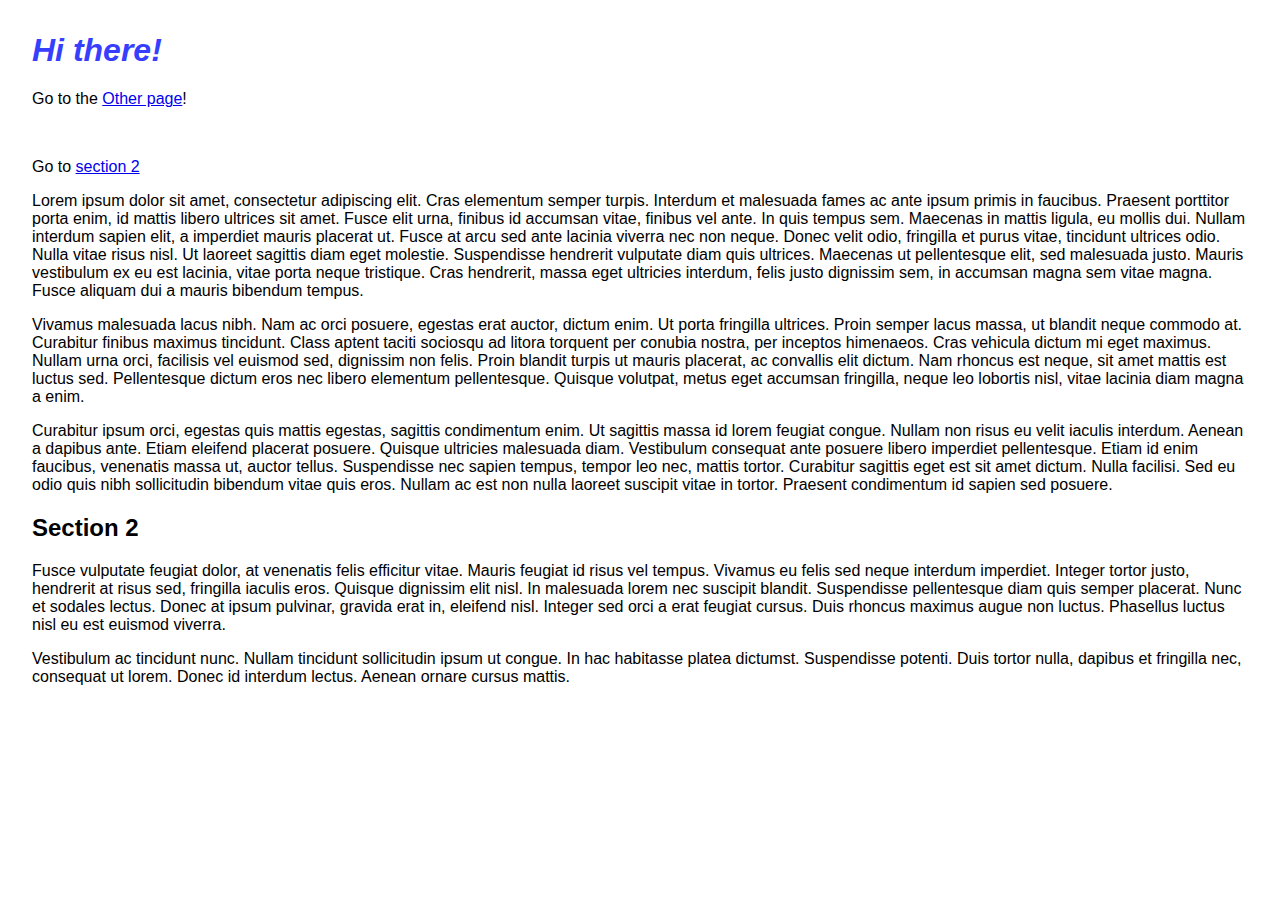
==== index.html @ d2d271c0 "👹⛷ Updated with Glitch" ====
<!DOCTYPE html>
<html lang="en">
  <head>
    <meta charset="utf-8">
    <meta http-equiv="X-UA-Compatible" content="IE=edge">
    <meta name="viewport" content="width=device-width, initial-scale=1">

    <title>Hello!</title>
    
    <!-- import the webpage's stylesheet -->
    <link rel="stylesheet" href="/style.css">
    
    <!-- import the webpage's javascript file -->
    <script src="/script.js" defer></script>
  </head>  
  <body>
    <h1>Hi there!</h1>
    
    <p>
      Go to the <a href="/ooOoOFILE.html">Other page</a>!
    </p>
    <br>
    <p>
      Go to <a href="#section2">section 2</a>
    </p>
    
    <p>
      
    Lorem ipsum dolor sit amet, consectetur adipiscing elit. Cras elementum semper turpis. Interdum et malesuada fames ac ante ipsum primis in faucibus. Praesent porttitor porta enim, id mattis libero ultrices sit amet. Fusce elit urna, finibus id accumsan vitae, finibus vel ante. In quis tempus sem. Maecenas in mattis ligula, eu mollis dui. Nullam interdum sapien elit, a imperdiet mauris placerat ut. Fusce at arcu sed ante lacinia viverra nec non neque. Donec velit odio, fringilla et purus vitae, tincidunt ultrices odio. Nulla vitae risus nisl. Ut laoreet sagittis diam eget molestie. Suspendisse hendrerit vulputate diam quis ultrices. Maecenas ut pellentesque elit, sed malesuada justo. Mauris vestibulum ex eu est lacinia, vitae porta neque tristique. Cras hendrerit, massa eget ultricies interdum, felis justo dignissim sem, in accumsan magna sem vitae magna. Fusce aliquam dui a mauris bibendum tempus.
    </p>
    <p>
      
    Vivamus malesuada lacus nibh. Nam ac orci posuere, egestas erat auctor, dictum enim. Ut porta fringilla ultrices. Proin semper lacus massa, ut blandit neque commodo at. Curabitur finibus maximus tincidunt. Class aptent taciti sociosqu ad litora torquent per conubia nostra, per inceptos himenaeos. Cras vehicula dictum mi eget maximus. Nullam urna orci, facilisis vel euismod sed, dignissim non felis. Proin blandit turpis ut mauris placerat, ac convallis elit dictum. Nam rhoncus est neque, sit amet mattis est luctus sed. Pellentesque dictum eros nec libero elementum pellentesque. Quisque volutpat, metus eget accumsan fringilla, neque leo lobortis nisl, vitae lacinia diam magna a enim.
    </p>
    <p>
      
    Curabitur ipsum orci, egestas quis mattis egestas, sagittis condimentum enim. Ut sagittis massa id lorem feugiat congue. Nullam non risus eu velit iaculis interdum. Aenean a dapibus ante. Etiam eleifend placerat posuere. Quisque ultricies malesuada diam. Vestibulum consequat ante posuere libero imperdiet pellentesque. Etiam id enim faucibus, venenatis massa ut, auctor tellus. Suspendisse nec sapien tempus, tempor leo nec, mattis tortor. Curabitur sagittis eget est sit amet dictum. Nulla facilisi. Sed eu odio quis nibh sollicitudin bibendum vitae quis eros. Nullam ac est non nulla laoreet suscipit vitae in tortor. Praesent condimentum id sapien sed posuere.
    </p>
      
    <h2
      id="section2">
      
      Section 2
    </h2>
    
    <p>
      
    Fusce vulputate feugiat dolor, at venenatis felis efficitur vitae. Mauris feugiat id risus vel tempus. Vivamus eu felis sed neque interdum imperdiet. Integer tortor justo, hendrerit at risus sed, fringilla iaculis eros. Quisque dignissim elit nisl. In malesuada lorem nec suscipit blandit. Suspendisse pellentesque diam quis semper placerat. Nunc et sodales lectus. Donec at ipsum pulvinar, gravida erat in, eleifend nisl. Integer sed orci a erat feugiat cursus. Duis rhoncus maximus augue non luctus. Phasellus luctus nisl eu est euismod viverra.
    </p>

    <p>
      
    Vestibulum ac tincidunt nunc. Nullam tincidunt sollicitudin ipsum ut congue. In hac habitasse platea dictumst. Suspendisse potenti. Duis tortor nulla, dapibus et fringilla nec, consequat ut lorem. Donec id interdum lectus. Aenean ornare cursus mattis.
    </p>
      
    <!-- include the Glitch button to show what the webpage is about and
          to make it easier for folks to view source and remix -->
    <div class="glitchButton" style="position:fixed;top:20px;right:20px;"></div>
    <script src="https://button.glitch.me/button.js" defer></script>
  </body>
</html>
---- style.css ----
/* CSS files add styling rules to your content */

body {
  font-family: helvetica, arial, sans-serif;
  margin: 2em;
}

h1 {
  font-style: italic;
  color: #373fff;
}

table, th, td {
  border: 1px solid black;
  border-collapse: collapse;
}
th, td {
  padding: 5px;
  text-align: left;    
}
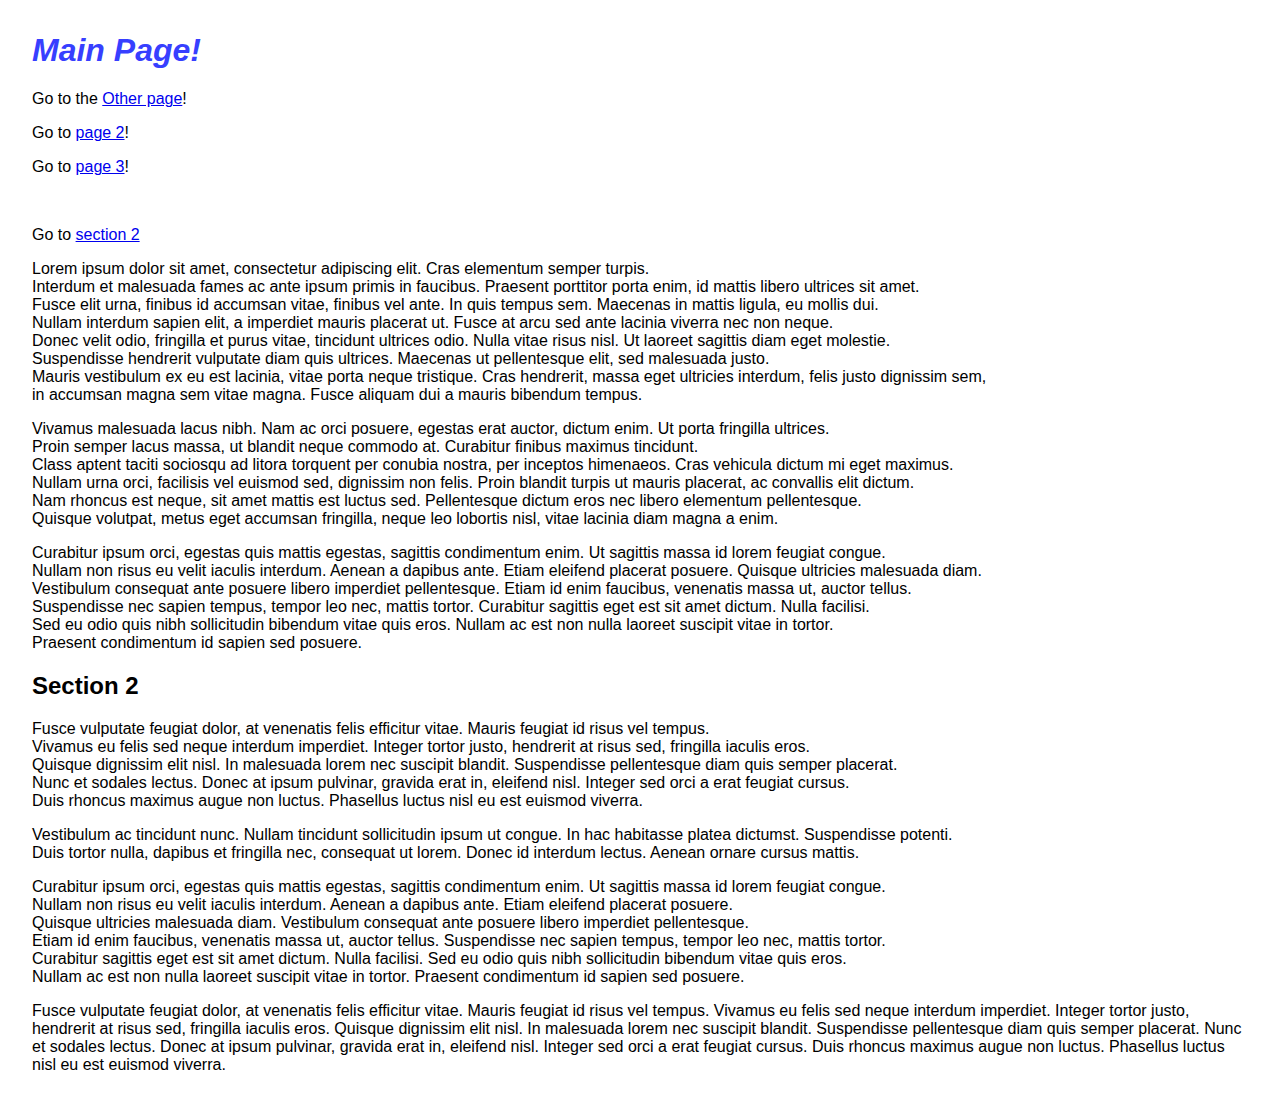
==== commit 90628e96: "🐛⛩ Updated with Glitch" ====
--- a/index.html
+++ b/index.html
@@ -14,11 +14,18 @@
     <script src="/script.js" defer></script>
   </head>  
   <body>
-    <h1>Hi there!</h1>
+    <h1>Main Page!</h1>
     
     <p>
       Go to the <a href="/ooOoOFILE.html">Other page</a>!
     </p>
+    <p>
+      Go to <a href="/Words.html">page 2</a>!
+    </p>
+   <p>
+      Go to <a href="/Gallery.html">page 3</a>!
+    </p>
+ 
     <br>
     <p>
       Go to <a href="#section2">section 2</a>
@@ -26,15 +33,32 @@
     
     <p>
       
-    Lorem ipsum dolor sit amet, consectetur adipiscing elit. Cras elementum semper turpis. Interdum et malesuada fames ac ante ipsum primis in faucibus. Praesent porttitor porta enim, id mattis libero ultrices sit amet. Fusce elit urna, finibus id accumsan vitae, finibus vel ante. In quis tempus sem. Maecenas in mattis ligula, eu mollis dui. Nullam interdum sapien elit, a imperdiet mauris placerat ut. Fusce at arcu sed ante lacinia viverra nec non neque. Donec velit odio, fringilla et purus vitae, tincidunt ultrices odio. Nulla vitae risus nisl. Ut laoreet sagittis diam eget molestie. Suspendisse hendrerit vulputate diam quis ultrices. Maecenas ut pellentesque elit, sed malesuada justo. Mauris vestibulum ex eu est lacinia, vitae porta neque tristique. Cras hendrerit, massa eget ultricies interdum, felis justo dignissim sem, in accumsan magna sem vitae magna. Fusce aliquam dui a mauris bibendum tempus.
+      Lorem ipsum dolor sit amet, consectetur adipiscing elit. Cras elementum semper turpis.<br> Interdum et malesuada fames ac ante ipsum primis in faucibus.
+      Praesent porttitor porta enim, id mattis libero ultrices sit amet.<br>
+      Fusce elit urna, finibus id accumsan vitae, finibus vel ante. In quis tempus sem. Maecenas in mattis ligula, eu mollis dui.<br>
+      Nullam interdum sapien elit, a imperdiet mauris placerat ut. Fusce at arcu sed ante lacinia viverra nec non neque.<br>
+      Donec velit odio, fringilla et purus vitae, tincidunt ultrices odio. Nulla vitae risus nisl. Ut laoreet sagittis diam eget molestie.<br>
+      Suspendisse hendrerit vulputate diam quis ultrices. Maecenas ut pellentesque elit, sed malesuada justo.<br>
+      Mauris vestibulum ex eu est lacinia, vitae porta neque tristique. Cras hendrerit, massa eget ultricies interdum, felis justo dignissim sem,<br> in accumsan magna sem vitae magna.
+      Fusce aliquam dui a mauris bibendum tempus.
     </p>
     <p>
       
-    Vivamus malesuada lacus nibh. Nam ac orci posuere, egestas erat auctor, dictum enim. Ut porta fringilla ultrices. Proin semper lacus massa, ut blandit neque commodo at. Curabitur finibus maximus tincidunt. Class aptent taciti sociosqu ad litora torquent per conubia nostra, per inceptos himenaeos. Cras vehicula dictum mi eget maximus. Nullam urna orci, facilisis vel euismod sed, dignissim non felis. Proin blandit turpis ut mauris placerat, ac convallis elit dictum. Nam rhoncus est neque, sit amet mattis est luctus sed. Pellentesque dictum eros nec libero elementum pellentesque. Quisque volutpat, metus eget accumsan fringilla, neque leo lobortis nisl, vitae lacinia diam magna a enim.
+    Vivamus malesuada lacus nibh. Nam ac orci posuere, egestas erat auctor, dictum enim. Ut porta fringilla ultrices.<br>
+      Proin semper lacus massa, ut blandit neque commodo at. Curabitur finibus maximus tincidunt.<br>
+      Class aptent taciti sociosqu ad litora torquent per conubia nostra, per inceptos himenaeos. Cras vehicula dictum mi eget maximus.<br>
+      Nullam urna orci, facilisis vel euismod sed, dignissim non felis. Proin blandit turpis ut mauris placerat, ac convallis elit dictum.<br>
+      Nam rhoncus est neque, sit amet mattis est luctus sed. Pellentesque dictum eros nec libero elementum pellentesque.<br>
+      Quisque volutpat, metus eget accumsan fringilla, neque leo lobortis nisl, vitae lacinia diam magna a enim.
     </p>
     <p>
       
-    Curabitur ipsum orci, egestas quis mattis egestas, sagittis condimentum enim. Ut sagittis massa id lorem feugiat congue. Nullam non risus eu velit iaculis interdum. Aenean a dapibus ante. Etiam eleifend placerat posuere. Quisque ultricies malesuada diam. Vestibulum consequat ante posuere libero imperdiet pellentesque. Etiam id enim faucibus, venenatis massa ut, auctor tellus. Suspendisse nec sapien tempus, tempor leo nec, mattis tortor. Curabitur sagittis eget est sit amet dictum. Nulla facilisi. Sed eu odio quis nibh sollicitudin bibendum vitae quis eros. Nullam ac est non nulla laoreet suscipit vitae in tortor. Praesent condimentum id sapien sed posuere.
+    Curabitur ipsum orci, egestas quis mattis egestas, sagittis condimentum enim. Ut sagittis massa id lorem feugiat congue.<br>
+      Nullam non risus eu velit iaculis interdum. Aenean a dapibus ante. Etiam eleifend placerat posuere. Quisque ultricies malesuada diam.<br>
+      Vestibulum consequat ante posuere libero imperdiet pellentesque. Etiam id enim faucibus, venenatis massa ut, auctor tellus.<br>
+      Suspendisse nec sapien tempus, tempor leo nec, mattis tortor. Curabitur sagittis eget est sit amet dictum. Nulla facilisi.<br>
+      Sed eu odio quis nibh sollicitudin bibendum vitae quis eros. Nullam ac est non nulla laoreet suscipit vitae in tortor.<br>
+      Praesent condimentum id sapien sed posuere.
     </p>
       
     <h2
@@ -45,12 +69,34 @@
     
     <p>
       
-    Fusce vulputate feugiat dolor, at venenatis felis efficitur vitae. Mauris feugiat id risus vel tempus. Vivamus eu felis sed neque interdum imperdiet. Integer tortor justo, hendrerit at risus sed, fringilla iaculis eros. Quisque dignissim elit nisl. In malesuada lorem nec suscipit blandit. Suspendisse pellentesque diam quis semper placerat. Nunc et sodales lectus. Donec at ipsum pulvinar, gravida erat in, eleifend nisl. Integer sed orci a erat feugiat cursus. Duis rhoncus maximus augue non luctus. Phasellus luctus nisl eu est euismod viverra.
+    Fusce vulputate feugiat dolor, at venenatis felis efficitur vitae. Mauris feugiat id risus vel tempus.<br>
+      Vivamus eu felis sed neque interdum imperdiet. Integer tortor justo, hendrerit at risus sed, fringilla iaculis eros.<br>
+      Quisque dignissim elit nisl. In malesuada lorem nec suscipit blandit. Suspendisse pellentesque diam quis semper placerat.<br>
+      Nunc et sodales lectus. Donec at ipsum pulvinar, gravida erat in, eleifend nisl. Integer sed orci a erat feugiat cursus.<br>
+      Duis rhoncus maximus augue non luctus. Phasellus luctus nisl eu est euismod viverra.<br>
     </p>
 
     <p>
       
-    Vestibulum ac tincidunt nunc. Nullam tincidunt sollicitudin ipsum ut congue. In hac habitasse platea dictumst. Suspendisse potenti. Duis tortor nulla, dapibus et fringilla nec, consequat ut lorem. Donec id interdum lectus. Aenean ornare cursus mattis.
+    Vestibulum ac tincidunt nunc. Nullam tincidunt sollicitudin ipsum ut congue. In hac habitasse platea dictumst. Suspendisse potenti.<br>
+      Duis tortor nulla, dapibus et fringilla nec, consequat ut lorem. Donec id interdum lectus. Aenean ornare cursus mattis.<br>
+    </p>
+    
+    
+    <p>
+      Curabitur ipsum orci, egestas quis mattis egestas, sagittis condimentum enim. Ut sagittis massa id lorem feugiat congue.<br>
+      Nullam non risus eu velit iaculis interdum. Aenean a dapibus ante. Etiam eleifend placerat posuere.<br>
+      Quisque ultricies malesuada diam. Vestibulum consequat ante posuere libero imperdiet pellentesque.<br>
+      Etiam id enim faucibus, venenatis massa ut, auctor tellus. Suspendisse nec sapien tempus, tempor leo nec, mattis tortor.<br>
+      Curabitur sagittis eget est sit amet dictum. Nulla facilisi. Sed eu odio quis nibh sollicitudin bibendum vitae quis eros.<br>
+      Nullam ac est non nulla laoreet suscipit vitae in tortor. Praesent condimentum id sapien sed posuere.
+      
+
+    </p>
+    <p>
+      Fusce vulputate feugiat dolor, at venenatis felis efficitur vitae. Mauris feugiat id risus vel tempus. Vivamus eu felis sed neque interdum imperdiet. Integer tortor justo, hendrerit at risus sed, fringilla iaculis eros. Quisque dignissim elit nisl. In malesuada lorem nec suscipit blandit. Suspendisse pellentesque diam quis semper placerat. Nunc et sodales lectus. Donec at ipsum pulvinar, gravida erat in, eleifend nisl. Integer sed orci a erat feugiat cursus. Duis rhoncus maximus augue non luctus. Phasellus luctus nisl eu est euismod viverra.
+
+
     </p>
       
     <!-- include the Glitch button to show what the webpage is about and
--- a/style.css
+++ b/style.css
@@ -17,4 +17,28 @@
 th, td {
   padding: 5px;
   text-align: left;    
+}
+<div class="grid-container">
+  <div class="item1">Header</div>
+  <div class="item2">Menu</div>
+  <div class="item3">Main</div>  
+  <div class="item4">Right</div>
+  <div class="item5">Footer</div>
+</div>
+.grid-container {
+  display: grid;
+  grid-template-areas:
+    'header header header header header header'
+    'menu main main main right right'
+    'menu footer footer footer footer footer';
+  grid-gap: 10px;
+  background-color: #2196F3;
+  padding: 10px;
+}
+
+.grid-container > div {
+  background-color: rgba(255, 255, 255, 0.8);
+  text-align: center;
+  padding: 20px 0;
+  font-size: 30px;
 }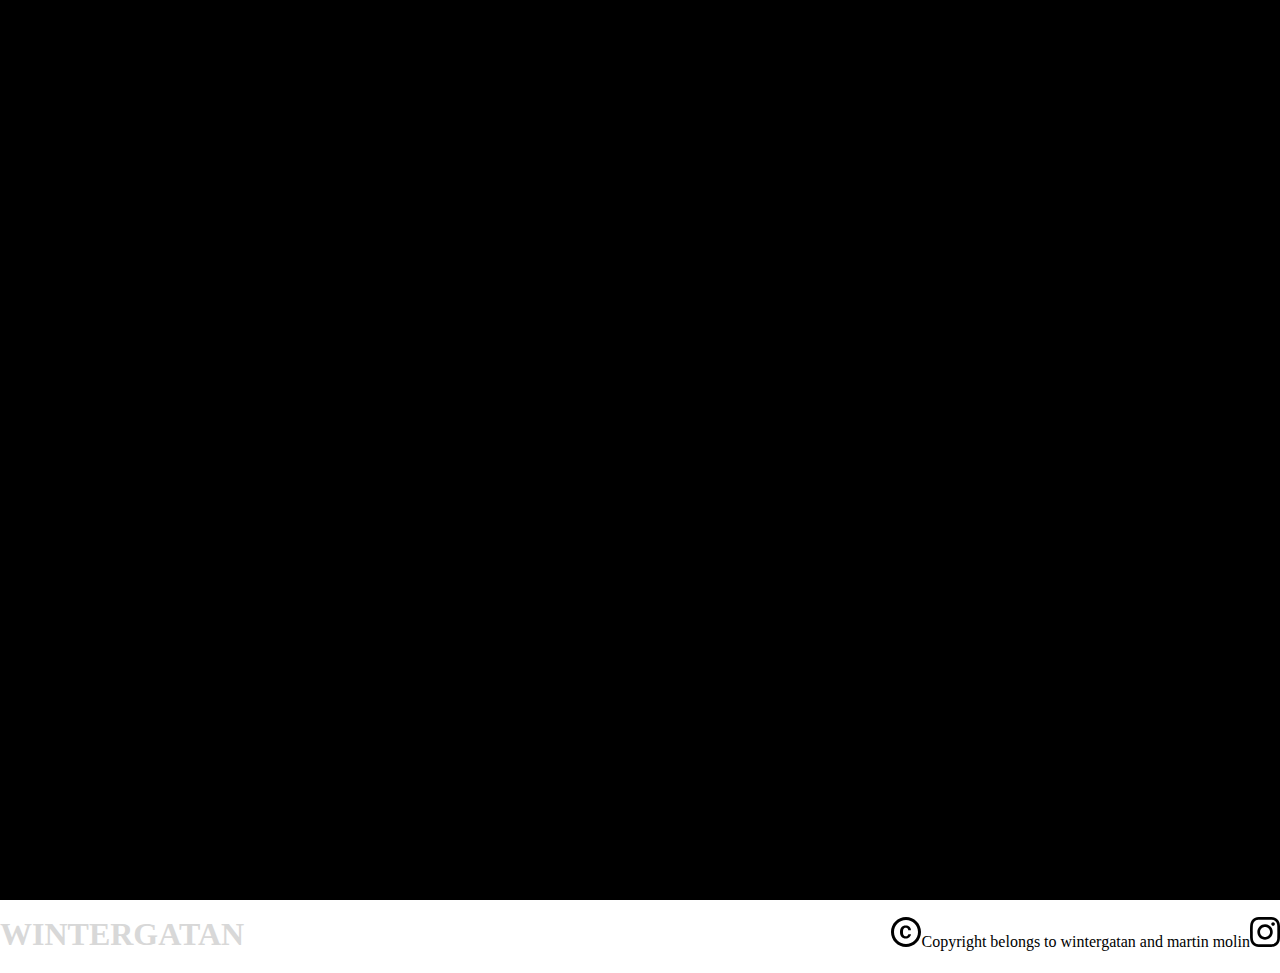
==== commit a7355c1e: "Add files via upload" ====
--- a/index.html
+++ b/index.html
@@ -1,107 +1,90 @@
-<!DOCTYPE html>
-<html lang="en">
-  <head>
-    <meta charset="utf-8">
-    <meta http-equiv="X-UA-Compatible" content="IE=edge">
-    <meta name="viewport" content="width=device-width, initial-scale=1">
-
-    <title>Hello!</title>
-    
-    <!-- import the webpage's stylesheet -->
-    <link rel="stylesheet" href="/style.css">
-    
-    <!-- import the webpage's javascript file -->
-    <script src="/script.js" defer></script>
-  </head>  
-  <body>
-    <h1>Main Page!</h1>
-    
-    <p>
-      Go to the <a href="/ooOoOFILE.html">Other page</a>!
-    </p>
-    <p>
-      Go to <a href="/Words.html">page 2</a>!
-    </p>
-   <p>
-      Go to <a href="/Gallery.html">page 3</a>!
-    </p>
- 
-    <br>
-    <p>
-      Go to <a href="#section2">section 2</a>
-    </p>
-    
-    <p>
-      
-      Lorem ipsum dolor sit amet, consectetur adipiscing elit. Cras elementum semper turpis.<br> Interdum et malesuada fames ac ante ipsum primis in faucibus.
-      Praesent porttitor porta enim, id mattis libero ultrices sit amet.<br>
-      Fusce elit urna, finibus id accumsan vitae, finibus vel ante. In quis tempus sem. Maecenas in mattis ligula, eu mollis dui.<br>
-      Nullam interdum sapien elit, a imperdiet mauris placerat ut. Fusce at arcu sed ante lacinia viverra nec non neque.<br>
-      Donec velit odio, fringilla et purus vitae, tincidunt ultrices odio. Nulla vitae risus nisl. Ut laoreet sagittis diam eget molestie.<br>
-      Suspendisse hendrerit vulputate diam quis ultrices. Maecenas ut pellentesque elit, sed malesuada justo.<br>
-      Mauris vestibulum ex eu est lacinia, vitae porta neque tristique. Cras hendrerit, massa eget ultricies interdum, felis justo dignissim sem,<br> in accumsan magna sem vitae magna.
-      Fusce aliquam dui a mauris bibendum tempus.
-    </p>
-    <p>
-      
-    Vivamus malesuada lacus nibh. Nam ac orci posuere, egestas erat auctor, dictum enim. Ut porta fringilla ultrices.<br>
-      Proin semper lacus massa, ut blandit neque commodo at. Curabitur finibus maximus tincidunt.<br>
-      Class aptent taciti sociosqu ad litora torquent per conubia nostra, per inceptos himenaeos. Cras vehicula dictum mi eget maximus.<br>
-      Nullam urna orci, facilisis vel euismod sed, dignissim non felis. Proin blandit turpis ut mauris placerat, ac convallis elit dictum.<br>
-      Nam rhoncus est neque, sit amet mattis est luctus sed. Pellentesque dictum eros nec libero elementum pellentesque.<br>
-      Quisque volutpat, metus eget accumsan fringilla, neque leo lobortis nisl, vitae lacinia diam magna a enim.
-    </p>
-    <p>
-      
-    Curabitur ipsum orci, egestas quis mattis egestas, sagittis condimentum enim. Ut sagittis massa id lorem feugiat congue.<br>
-      Nullam non risus eu velit iaculis interdum. Aenean a dapibus ante. Etiam eleifend placerat posuere. Quisque ultricies malesuada diam.<br>
-      Vestibulum consequat ante posuere libero imperdiet pellentesque. Etiam id enim faucibus, venenatis massa ut, auctor tellus.<br>
-      Suspendisse nec sapien tempus, tempor leo nec, mattis tortor. Curabitur sagittis eget est sit amet dictum. Nulla facilisi.<br>
-      Sed eu odio quis nibh sollicitudin bibendum vitae quis eros. Nullam ac est non nulla laoreet suscipit vitae in tortor.<br>
-      Praesent condimentum id sapien sed posuere.
-    </p>
-      
-    <h2
-      id="section2">
-      
-      Section 2
-    </h2>
-    
-    <p>
-      
-    Fusce vulputate feugiat dolor, at venenatis felis efficitur vitae. Mauris feugiat id risus vel tempus.<br>
-      Vivamus eu felis sed neque interdum imperdiet. Integer tortor justo, hendrerit at risus sed, fringilla iaculis eros.<br>
-      Quisque dignissim elit nisl. In malesuada lorem nec suscipit blandit. Suspendisse pellentesque diam quis semper placerat.<br>
-      Nunc et sodales lectus. Donec at ipsum pulvinar, gravida erat in, eleifend nisl. Integer sed orci a erat feugiat cursus.<br>
-      Duis rhoncus maximus augue non luctus. Phasellus luctus nisl eu est euismod viverra.<br>
-    </p>
-
-    <p>
-      
-    Vestibulum ac tincidunt nunc. Nullam tincidunt sollicitudin ipsum ut congue. In hac habitasse platea dictumst. Suspendisse potenti.<br>
-      Duis tortor nulla, dapibus et fringilla nec, consequat ut lorem. Donec id interdum lectus. Aenean ornare cursus mattis.<br>
-    </p>
-    
-    
-    <p>
-      Curabitur ipsum orci, egestas quis mattis egestas, sagittis condimentum enim. Ut sagittis massa id lorem feugiat congue.<br>
-      Nullam non risus eu velit iaculis interdum. Aenean a dapibus ante. Etiam eleifend placerat posuere.<br>
-      Quisque ultricies malesuada diam. Vestibulum consequat ante posuere libero imperdiet pellentesque.<br>
-      Etiam id enim faucibus, venenatis massa ut, auctor tellus. Suspendisse nec sapien tempus, tempor leo nec, mattis tortor.<br>
-      Curabitur sagittis eget est sit amet dictum. Nulla facilisi. Sed eu odio quis nibh sollicitudin bibendum vitae quis eros.<br>
-      Nullam ac est non nulla laoreet suscipit vitae in tortor. Praesent condimentum id sapien sed posuere.
-      
-
-    </p>
-    <p>
-      Fusce vulputate feugiat dolor, at venenatis felis efficitur vitae. Mauris feugiat id risus vel tempus. Vivamus eu felis sed neque interdum imperdiet. Integer tortor justo, hendrerit at risus sed, fringilla iaculis eros. Quisque dignissim elit nisl. In malesuada lorem nec suscipit blandit. Suspendisse pellentesque diam quis semper placerat. Nunc et sodales lectus. Donec at ipsum pulvinar, gravida erat in, eleifend nisl. Integer sed orci a erat feugiat cursus. Duis rhoncus maximus augue non luctus. Phasellus luctus nisl eu est euismod viverra.
-
-
-    </p>
-      
-    <!-- include the Glitch button to show what the webpage is about and
-          to make it easier for folks to view source and remix -->
-    <div class="glitchButton" style="position:fixed;top:20px;right:20px;"></div>
-    <script src="https://button.glitch.me/button.js" defer></script>
-  </body>
-</html>
+<!DOCTYPE html>
+
+<html>
+  <head>
+    <title>WINTERGATAN | Marble Machine X</title>
+
+    <meta name="viewport" content="width=device-width, initial-scale=1" />
+    <meta name="description" content="Wintergaten is a swedishband" />
+    <meta charset="utf-8" />
+    <meta name="robots" content="index,follow" />
+    <link rel="icon" href="/output.ico" />
+    <link rel="stylesheet" href="/style.css" />
+    <link rel="stylesheet" href="<link rel="preconnect" href="https://fonts.gstatic.com">
+    <link href="https://fonts.googleapis.com/css2?family=Mitr:wght@300&display=swap" rel="stylesheet">
+    <link rel="preconnect" href="https://fonts.gstatic.com">
+<link href="https://fonts.googleapis.com/css2?family=Nerko+One&display=swap" rel="stylesheet">
+  </head>
+
+  <body>
+    <main>
+      <section class="landing">
+        <nav>
+        <a href=""><h1 id="logo">WINTERGATAN</h1></a>
+        <ul class="nav-links"></div>
+          <li><a href="/index.html">Home</a></li>
+                  <li><a href="/Gallery.html">Gallery</a></li>
+                  <li><a href="/Timeline.html">Timeline</a></li>
+                  <li><a href="/About.html">About</a></li>
+        </ul>
+      </nav>
+        <h2 class="big-text"></h2>
+      </section>
+      
+      <section class="landing-text">
+        <div class="whiteboard">
+          <div class="whiteboard-text">
+            <h1>Martin Molin</h1>
+            <p>An artist turned engineer </p>
+              <img src="MartinMolin.jpg"" alt="Martin Molin" width="60%">
+            
+            </div>
+        </div>
+
+
+      </section>
+    </main>
+    <div class="intro">
+      <div class="intro-text">
+       <h1 class="hide">
+         <span class="text">Believe,</span>
+      </h1>
+      <h1 class="hide">
+        <span class="text">Design,</span>
+     </h1>
+     <h1 class="hide">
+      <span class="text">Create.</span>
+   </h1>
+    </div>
+
+  </div>
+  <div class="slider"></div>
+  
+
+
+
+
+  <script src="https://cdnjs.cloudflare.com/ajax/libs/gsap/3.5.1/gsap.min.js" integrity="sha512-IQLehpLoVS4fNzl7IfH8Iowfm5+RiMGtHykgZJl9AWMgqx0AmJ6cRWcB+GaGVtIsnC4voMfm8f2vwtY+6oPjpQ==" crossorigin="anonymous"></script>
+      <script src="./app.js"></script>
+<footer>
+  <a href=""><h1 id="logo">WINTERGATAN</h1></a>
+  <ul class="footeroptions"></div>
+    <li><a href="/index.html">Home</a></li>
+            <li><img src="copyright.svg" width=30vw>Copyright belongs to wintergatan and martin molin</li>
+            <li><a href="https://www.instagram.com/wintergatan2000/"><img src="instagram.svg" width=30vw id=""></a></li>
+            
+  </ul>
+</footer>
+<script src="https://ajax.googleapis.com/ajax/libs/jquery/3.5.1/jquery.min.js"></script>
+<script>
+$(document).mouseover(function(){
+        $(".nav-links").hover(function(){
+            $(".nav-links").css({ "font-size": "200%"});
+        });
+        });
+        </script>
+        </head>
+  </body>
+</html>
+
+
--- a/style.css
+++ b/style.css
@@ -1,44 +1,342 @@
-/* CSS files add styling rules to your content */
-
-body {
-  font-family: helvetica, arial, sans-serif;
-  margin: 2em;
-}
-
-h1 {
-  font-style: italic;
-  color: #373fff;
-}
-
-table, th, td {
-  border: 1px solid black;
-  border-collapse: collapse;
-}
-th, td {
-  padding: 5px;
-  text-align: left;    
-}
-<div class="grid-container">
-  <div class="item1">Header</div>
-  <div class="item2">Menu</div>
-  <div class="item3">Main</div>  
-  <div class="item4">Right</div>
-  <div class="item5">Footer</div>
-</div>
-.grid-container {
-  display: grid;
-  grid-template-areas:
-    'header header header header header header'
-    'menu main main main right right'
-    'menu footer footer footer footer footer';
-  grid-gap: 10px;
-  background-color: #2196F3;
-  padding: 10px;
-}
-
-.grid-container > div {
-  background-color: rgba(255, 255, 255, 0.8);
-  text-align: center;
-  padding: 20px 0;
-  font-size: 30px;
-}+* {
+  margin: 0;
+  padding: 0;
+  box-sizing: border box;
+}
+@media screen and (min-width: 600px) {
+  .nav-links {
+    font-size: large;
+  }
+}
+/* unvisited link */
+a:link {
+  color: rgba(255, 255, 255, 0.774);
+  text-decoration: none;
+}
+
+/* visited link */
+a:visited {
+  color: rgb(255, 255, 255, 0.774);
+  text-decoration: none;
+}
+
+/* mouse over link */
+a:hover {
+  color: rgb(255, 255, 255);
+  text-decoration: none;
+}
+
+/* selected link */
+a:active {
+  color: rgb(255, 255, 255);
+  text-decoration: none;
+}
+
+body {
+  text-align: center;
+}
+main {
+  font-family: "Mitr", sans-serif;
+}
+
+.landing {
+  height: 70vw;
+  background-image: url("./Machine\ Blue.jpg");
+  background-size: cover;
+  padding: 0vw 5vw;
+}
+
+nav {
+  display: flex;
+  align-items: center;
+  justify-content: space-between;
+  min-height: 6vw;
+}
+footer {
+  display: flex;
+  align-items: center;
+  justify-content: space-between;
+  min-height: 6vw;
+  bottom: 0%;
+  z-index: +3;
+  background-color: white;
+  width: 100%;
+}
+.footeroptions {
+  display: flex;
+  list-style: none;
+}
+.nav-links {
+  display: flex;
+  list-style: none;
+}
+.nav-links li {
+  padding-left: 10vw;
+  font-size: 1.5vw;
+  color: rgb(216, 216, 216);
+}
+
+#logo {
+  color: rgb(216, 216, 216);
+}
+.big-text {
+  position: absolute;
+  top: 26%;
+  left: 50%;
+  transform: translate(-50%, -30%);
+  font-size: 5rem;
+  font-family: "martinhand2medium";
+  src: url("martinhand2-webfont.woff2") format("woff2"),
+    url("martinhand2-webfont.woff") format("woff");
+  font-weight: normal;
+  font-style: normal;
+  color: rgb(216, 216, 216);
+  background-color: #474e5d;
+  font-family: Helvetica, sans-serif;
+}
+
+.intro {
+  background: black;
+  position: fixed;
+  top: 0;
+  left: 0;
+  width: 100%;
+  height: 100%;
+  display: flex;
+  justify-content: center;
+  align-items: center;
+}
+.intro-text {
+  color: whitesmoke;
+  font-size: 2vw;
+}
+.slider {
+  background: rgb(14, 29, 47);
+  position: fixed;
+  top: 0;
+  left: 0;
+  z-index: 1;
+  width: 100%;
+  height: 150%;
+  transform: translateY(100%);
+}
+
+.hide {
+  background: black;
+  overflow: hidden;
+}
+.hide span {
+  transform: translateY(100%);
+  display: inline-block;
+}
+
+.whiteboard {
+  background: rgba(255, 255, 255, 0.884);
+  position: absolute;
+  bottom: 0;
+
+  width: 100%;
+  height: 50vw;
+}
+.whiteboard-text {
+  color: rgb(8, 8, 8);
+  font-size: 1vw;
+  padding: 6vw;
+}
+
+.whiteboard-about {
+  background: rgba(255, 255, 255, 0.884);
+  position: absolute;
+  bottom: 0;
+
+  width: 100%;
+  height: 60vw;
+}
+.whiteboard-text-about {
+  color: rgb(8, 8, 8);
+  font-size: 1.2vw;
+  padding: 6vw;
+}
+
+.about {
+  height: 70vw;
+  background-image: url("./Machine\ BlueBlank.png");
+  background-size: cover;
+  padding: 0vw 5vw;
+}
+
+/* T I M E        L I N E */
+
+.Timeline {
+  height: 175vw;
+  width: 100%;
+  background-image: url("./Machine\ BlueBlank.png");
+  background-size: 100%;
+  background-attachment: fixed;
+  padding: 0vw 5vw;
+}
+
+.timeline {
+  position: relative;
+  max-width: 1200vw;
+  margin: 0 auto;
+}
+
+.timeline::after {
+  content: "";
+  position: absolute;
+  width: 0.6vw;
+  background-color: rgb(172, 172, 172);
+  top: 0;
+  bottom: 0;
+  left: 50%;
+  margin-left: 5vw;
+}
+
+.container {
+  padding: 1vw 4vw;
+  position: relative;
+  background-color: inherit;
+  width: 50%;
+}
+
+.container::after {
+  content: "";
+  position: absolute;
+  width: 2.5vw;
+  height: 2.5vw;
+  right: -1.7vw;
+  background-color: white;
+  border: 0.4vw solid #555555;
+  top: 1.5vw;
+  border-radius: 50%;
+  z-index: 1;
+}
+
+.left {
+  left: -2.51%;
+}
+
+.right {
+  left: 56%;
+}
+
+.left::before {
+  content: " ";
+  height: 0;
+  position: absolute;
+  top: 2.2vw;
+  width: 0;
+  z-index: 1;
+  right: 3vw;
+  border: medium solid rgb(183, 255, 255);
+  border-width: 1vw 0 1vw 1vw;
+  border-color: transparent transparent transparent white;
+}
+
+.right::before {
+  content: " ";
+  height: 0;
+  position: absolute;
+  top: 2.2vw;
+  width: 0;
+  z-index: 1;
+  left: 3vw;
+  border: medium solid rgb(251, 182, 182);
+  border-width: 1vw 1vw 1vw 0;
+  border-color: transparent white transparent transparent;
+}
+
+.right::after {
+  left: -1.6vw;
+}
+
+.content {
+  padding: 2vw 3vw;
+  background-color: white;
+  position: relative;
+  border-radius: 0.6vw;
+}
+
+@media screen and (max-width: 60vw) {
+  /* Place the timelime to the left */
+  .timeline::after {
+    left: 31vw;
+  }
+
+  .container {
+    width: 100%;
+    padding-left: 7vw;
+    padding-right: 2.5vw;
+  }
+
+  .container::before {
+    left: 6vw;
+    border: medium solid white;
+    border-width: 1vw 1vw 1vw 0;
+    border-color: transparent white transparent transparent;
+  }
+
+  .left::after,
+  .right::after {
+    left: 15vw;
+  }
+
+  .right {
+    left: 0%;
+  }
+}
+.Gallery {
+  height: 115vw;
+  width: 90%;
+  background-image: url("./Machine\ BlueBlank.png");
+  background-size: 100%;
+
+  padding: 0vw 5vw;
+}
+.GalleryWhiteboard {
+  background: rgba(255, 255, 255, 0.884);
+  position: absolute;
+  top: 50%;
+
+  width: 90%;
+  height: 120vw;
+}
+.Gwhiteboard-text {
+  color: rgb(8, 8, 8);
+  font-size: 1vw;
+  padding: 6vw;
+}
+#MarbleMachineX {
+  float: left;
+  width: 25vw;
+}
+#MarbleMachine {
+  float: right;
+  width: 25vw;
+}
+#Modulin {
+  float: left;
+  width: 25vw;
+}
+#Starmachine {
+  float: right;
+  width: 25vw;
+}
+
+.MarbleMachine {
+  width: 100%;
+  height: 20vw;
+}
+.MarbleMachineX {
+  width: 100%;
+  height: 20vw;
+}
+.Starmachine {
+  width: 100%;
+  height: 20vw;
+}
+.Modulin {
+  width: 100%;
+  height: 20vw;
+}
